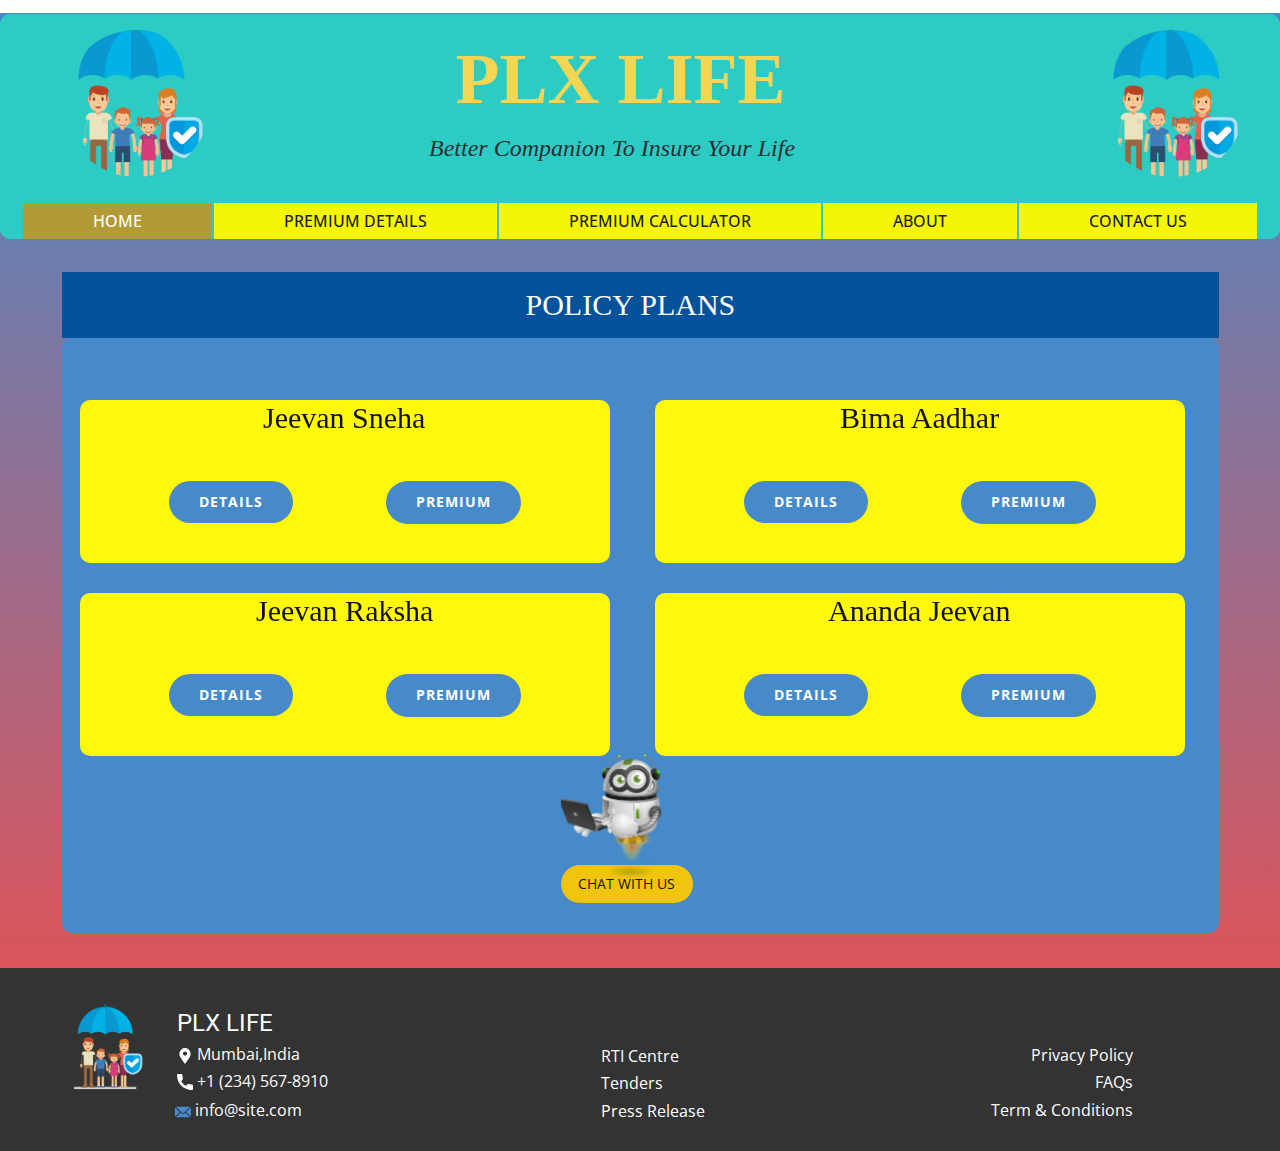
==== index.html @ ce234f06 "Add files via upload" ====
<!DOCTYPE html>
<html style="font-size: 16px;" lang="en"><head>
    <meta name="viewport" content="width=device-width, initial-scale=1.0">
    <meta charset="utf-8">
    <meta name="keywords" content="Try this now Ashnu !">
    <meta name="description" content="">
    <title>Home</title>
    <link rel="stylesheet" href="plxcss.css" media="screen">
<link rel="stylesheet" href="Home.css" media="screen">
    <script class="u-script" type="text/javascript" src="jquery.js" defer=""></script>
    <script class="u-script" type="text/javascript" src="plx.js" defer=""></script>
    <link id="u-theme-google-font" rel="stylesheet" href="https://fonts.googleapis.com/css?family=Roboto:100,100i,300,300i,400,400i,500,500i,700,700i,900,900i|Open+Sans:300,300i,400,400i,500,500i,600,600i,700,700i,800,800i">


    <script type="application/ld+json">{
		"@context": "http://schema.org",
		"@type": "Organization",
		"name": "",
		"logo": "images/Pngtreeinsurance_3634053.png"
}</script>
    <meta name="theme-color" content="#478ac9">
    <meta property="og:title" content="Home">
    <meta property="og:type" content="website">
  </head>
  <body data-home-page="Home.html" data-home-page-title="Home" class="u-body u-xl-mode"><header class="u-clearfix u-header u-header" id="sec-febd"><div class="u-clearfix u-sheet u-valign-middle-lg u-valign-middle-md u-valign-middle-sm u-valign-middle-xl u-sheet-1"></div></header>
    <section class="u-align-center u-clearfix u-gradient u-section-1" src="" id="sec-e5d2">
      <div class="u-container-style u-expanded-width u-group u-palette-4-base u-radius-10 u-shape-round u-group-1">
        <div class="u-container-layout u-valign-bottom u-container-layout-1">
          <div class="u-image u-image-circle u-image-1" alt="" data-image-width="2830" data-image-height="3555"></div>
          <div class="u-image u-image-circle u-image-2" alt="" data-image-width="2830" data-image-height="3555"></div>
          <h1 class="u-custom-font u-font-georgia u-text u-title u-text-1">PLX LIFE<span style="font-weight: 700;"></span>
          </h1>
          <h4 class="u-custom-font u-font-georgia u-text u-text-palette-5-dark-3 u-text-2">Better Companion To Insure Your Life<span style="font-style: italic;"></span>
          </h4>
          <nav class="u-menu u-menu-dropdown u-offcanvas u-menu-1">
            <div class="menu-collapse" style="font-size: 1rem; letter-spacing: 0px; text-transform: uppercase; font-weight: 500;">
              <a class="u-button-style u-custom-active-color u-custom-border u-custom-border-color u-custom-color u-custom-hover-color u-custom-left-right-menu-spacing u-custom-text-active-color u-custom-text-color u-custom-text-hover-color u-custom-top-bottom-menu-spacing u-nav-link" href="#">
                <svg class="u-svg-link" viewBox="0 0 24 24"><use xmlns:xlink="http://www.w3.org/1999/xlink" xlink:href="#svg-64f9"></use></svg>
                <svg class="u-svg-content" version="1.1" id="svg-64f9" viewBox="0 0 16 16" x="0px" y="0px" xmlns:xlink="http://www.w3.org/1999/xlink" xmlns="http://www.w3.org/2000/svg"><g><rect y="1" width="16" height="2"></rect><rect y="7" width="16" height="2"></rect><rect y="13" width="16" height="2"></rect>
</g></svg>
              </a>
            </div>
            <div class="u-custom-menu u-nav-container">
              <ul class="u-nav u-spacing-2 u-unstyled u-nav-1"><li class="u-nav-item"><a class="u-active-palette-3-dark-1 u-button-style u-custom-color-3 u-hover-palette-3-dark-1 u-nav-link u-text-active-white u-text-grey-90 u-text-hover-white" href="Home.html" style="padding: 10px 70px;">Home</a>
</li><li class="u-nav-item"><a class="u-active-palette-3-dark-1 u-button-style u-custom-color-3 u-hover-palette-3-dark-1 u-nav-link u-text-active-white u-text-grey-90 u-text-hover-white" href="Premium-Details.html" style="padding: 10px 70px;">Premium Details</a>
</li><li class="u-nav-item"><a class="u-active-palette-3-dark-1 u-button-style u-custom-color-3 u-hover-palette-3-dark-1 u-nav-link u-text-active-white u-text-grey-90 u-text-hover-white" href="Premium-Calculator.html" style="padding: 10px 70px;">Premium Calculator</a>
</li><li class="u-nav-item"><a class="u-active-palette-3-dark-1 u-button-style u-custom-color-3 u-hover-palette-3-dark-1 u-nav-link u-text-active-white u-text-grey-90 u-text-hover-white" href="About.html" style="padding: 10px 70px;">About</a>
</li><li class="u-nav-item"><a class="u-active-palette-3-dark-1 u-button-style u-custom-color-3 u-hover-palette-3-dark-1 u-nav-link u-text-active-white u-text-grey-90 u-text-hover-white" href="Contact-Us.html" style="padding: 10px 70px;">Contact Us</a>
</li></ul>
            </div>
            <div class="u-custom-menu u-nav-container-collapse">
              <div class="u-black u-container-style u-inner-container-layout u-opacity u-opacity-95 u-sidenav">
                <div class="u-inner-container-layout u-sidenav-overflow">
                  <div class="u-menu-close"></div>
                  <ul class="u-align-center u-nav u-popupmenu-items u-unstyled u-nav-2"><li class="u-nav-item"><a class="u-button-style u-nav-link" href="Home.html">Home</a>
</li><li class="u-nav-item"><a class="u-button-style u-nav-link" href="Premium-Details.html">Premium Details</a>
</li><li class="u-nav-item"><a class="u-button-style u-nav-link" href="Premium-Calculator.html">Premium Calculator</a>
</li><li class="u-nav-item"><a class="u-button-style u-nav-link" href="About.html">About</a>
</li><li class="u-nav-item"><a class="u-button-style u-nav-link" href="Contact-Us.html">Contact Us</a>
</li></ul>
                </div>
              </div>
              <div class="u-black u-menu-overlay u-opacity u-opacity-70"></div>
            </div>
          </nav>
        </div>
      </div>
      <div class="u-align-left u-container-style u-custom-color-1 u-group u-shape-rectangle u-group-2">
        <div class="u-container-layout u-container-layout-2">
          <h3 class="u-custom-font u-font-georgia u-text u-text-default u-text-3">POLICY PLANS</h3>
        </div>
      </div>
      <div class="u-container-style u-group u-palette-1-base u-radius-10 u-shape-round u-group-3" data-href="https://sites.google.com/vitstudent.ac.in/plxlifechat/home">
        <div class="u-container-layout u-container-layout-3">
          <div class="u-list u-list-1">
            <div class="u-repeater u-repeater-1">
              <div class="u-container-style u-list-item u-repeater-item">
                <div class="u-container-layout u-similar-container u-container-layout-4">
                  <div class="u-container-style u-custom-color-2 u-group u-radius-10 u-shape-round u-group-4">
                    <div class="u-container-layout u-valign-top u-container-layout-5">
                      <h3 class="infinite u-custom-font u-font-georgia u-text u-text-4" data-animation-name="pulse" data-animation-duration="1000" data-animation-direction="">Jeevan Sneha</h3>
                      <a href="Premium-Details.html" data-page-id="79207171" class="u-btn u-btn-round u-button-style u-hover-palette-1-light-1 u-palette-1-base u-radius-50 u-btn-1"> Details</a>
                      <a href="Premium-Calculator.html" data-page-id="68754024" class="u-btn u-btn-round u-button-style u-hover-palette-1-light-1 u-palette-1-base u-radius-50 u-btn-2"> Premium</a>
                    </div>
                  </div>
                </div>
              </div>
              <div class="u-container-style u-list-item u-repeater-item">
                <div class="u-container-layout u-similar-container u-container-layout-6">
                  <div class="u-container-style u-custom-color-2 u-group u-radius-10 u-shape-round u-group-5">
                    <div class="u-container-layout u-valign-top u-container-layout-7">
                      <h3 class="infinite u-custom-font u-font-georgia u-text u-text-default u-text-5" data-animation-name="pulse" data-animation-duration="1000" data-animation-direction="">Bima Aadhar</h3>
                      <a href="Premium-Details.html" class="u-btn u-btn-round u-button-style u-hover-palette-1-light-1 u-palette-1-base u-radius-50 u-btn-3">Details</a>
                      <a href="Premium-Calculator.html" class="u-btn u-btn-round u-button-style u-hover-palette-1-light-1 u-palette-1-base u-radius-50 u-btn-4"> Premium</a>
                    </div>
                  </div>
                </div>
              </div>
              <div class="u-container-style u-list-item u-repeater-item">
                <div class="u-container-layout u-similar-container u-container-layout-8">
                  <div class="u-container-style u-custom-color-2 u-group u-radius-10 u-shape-round u-group-6">
                    <div class="u-container-layout u-valign-top u-container-layout-9">
                      <h3 class="infinite u-custom-font u-font-georgia u-text u-text-default u-text-6" data-animation-name="pulse" data-animation-duration="1000" data-animation-direction="">Jeevan Raksha</h3>
                      <a href="Premium-Details.html" class="u-btn u-btn-round u-button-style u-hover-palette-1-light-1 u-palette-1-base u-radius-50 u-btn-5">details</a>
                      <a href="Premium-Calculator.html" class="u-btn u-btn-round u-button-style u-hover-palette-1-light-1 u-palette-1-base u-radius-50 u-btn-6">premium</a>
                    </div>
                  </div>
                </div>
              </div>
              <div class="u-container-style u-list-item u-repeater-item">
                <div class="u-container-layout u-similar-container u-container-layout-10">
                  <div class="u-container-style u-custom-color-2 u-group u-radius-10 u-shape-round u-group-7">
                    <div class="u-container-layout u-valign-top u-container-layout-11">
                      <h3 class="infinite u-custom-font u-font-georgia u-text u-text-default u-text-7" data-animation-name="pulse" data-animation-duration="1000" data-animation-direction="">Ananda Jeevan</h3>
                      <a href="Premium-Details.html" class="u-btn u-btn-round u-button-style u-hover-palette-1-light-1 u-palette-1-base u-radius-50 u-btn-7">details</a>
                      <a href="Premium-Calculator.html" class="u-btn u-btn-round u-button-style u-hover-palette-1-light-1 u-palette-1-base u-radius-50 u-btn-8">Premium</a>
                    </div>
                  </div>
                </div>
              </div>
            </div>
          </div>
          <a href="https://sites.google.com/vitstudent.ac.in/plx-life/home" class="u-btn u-btn-round u-button-style u-hover-palette-4-base u-palette-3-base u-radius-50 u-btn-9" target="_blank">Chat With Us</a>
          <img class="infinite u-image u-image-default u-image-3" src="images/kisspng-chatbot-internet-bot-robot-portable-network-graphi-telegain-telegram-5cd8e5e9002c20.4784620315577185050007.png" alt="" data-image-width="492" data-image-height="597" data-animation-name="pulse" data-animation-duration="1000" data-animation-direction="" data-href="https://sites.google.com/vitstudent.ac.in/plx-life/home" data-target="_blank">
        </div>
      </div>
    </section>


            <footer class="u-clearfix u-footer u-grey-80" id="sec-1d4d"><div class="u-clearfix u-sheet u-sheet-1">
        <h4 class="u-text u-text-default u-text-1">PLX LIFE</h4>
        <a href="#" class="u-image u-logo u-image-1" data-image-width="2830" data-image-height="3555">
          <img src="images/Pngtreeinsurance_3634053.png" class="u-logo-image u-logo-image-1">
        </a>
        <p class="u-text u-text-default u-text-2"><span class="u-icon"><svg class="u-svg-content" viewBox="0 0 54.757 54.757" x="0px" y="0px" style="width: 1em; height: 1em;"><path d="M40.94,5.617C37.318,1.995,32.502,0,27.38,0c-5.123,0-9.938,1.995-13.56,5.617c-6.703,6.702-7.536,19.312-1.804,26.952
	L27.38,54.757L42.721,32.6C48.476,24.929,47.643,12.319,40.94,5.617z M27.557,26c-3.859,0-7-3.141-7-7s3.141-7,7-7s7,3.141,7,7
	S31.416,26,27.557,26z"></path></svg><img></span>&nbsp;Mumbai,India
        </p>
        <a href="#" class="u-active-none u-bottom-left-radius-0 u-bottom-right-radius-0 u-btn u-btn-rectangle u-button-style u-hover-none u-none u-radius-0 u-text-hover-palette-1-base u-top-left-radius-0 u-top-right-radius-0 u-btn-1"><span class="u-icon"><svg class="u-svg-content" viewBox="0 0 405.333 405.333" x="0px" y="0px" style="width: 1em; height: 1em;"><path d="M373.333,266.88c-25.003,0-49.493-3.904-72.704-11.563c-11.328-3.904-24.192-0.896-31.637,6.699l-46.016,34.752    c-52.8-28.181-86.592-61.952-114.389-114.368l33.813-44.928c8.512-8.512,11.563-20.971,7.915-32.64    C142.592,81.472,138.667,56.96,138.667,32c0-17.643-14.357-32-32-32H32C14.357,0,0,14.357,0,32    c0,205.845,167.488,373.333,373.333,373.333c17.643,0,32-14.357,32-32V298.88C405.333,281.237,390.976,266.88,373.333,266.88z"></path></svg><img></span>&nbsp;+1 (234) 567-8910
        </a>
        <a href="#" class="u-border-1 u-border-active-palette-2-base u-border-hover-palette-1-base u-btn u-button-style u-none u-btn-2">Privacy Policy</a>
        <a href="#" class="u-border-1 u-border-active-palette-2-base u-border-hover-palette-1-base u-btn u-button-style u-none u-btn-3">FAQs</a>
        <a href="#" class="u-border-1 u-border-active-palette-2-base u-border-hover-palette-1-base u-btn u-button-style u-none u-btn-4">RTI Centre</a>
        <a href="#" class="u-border-1 u-border-active-palette-2-base u-border-hover-palette-1-base u-btn u-button-style u-none u-btn-5">Tenders</a>
        <a href="#" class="u-border-1 u-border-active-palette-2-base u-border-hover-palette-1-base u-btn u-button-style u-none u-btn-6">Term &amp; Conditions</a>
        <a href="#" class="u-active-none u-bottom-left-radius-0 u-bottom-right-radius-0 u-btn u-btn-rectangle u-button-style u-hover-none u-none u-radius-0 u-text-hover-palette-1-base u-top-left-radius-0 u-top-right-radius-0 u-btn-7"><span class="u-icon u-icon-3"><svg class="u-svg-content" viewBox="0 0 24 16" x="0px" y="0px" style="width: 1em; height: 1em;"><path fill="currentColor" d="M23.8,1.1l-7.3,6.8l7.3,6.8c0.1-0.2,0.2-0.6,0.2-0.9V2C24,1.7,23.9,1.4,23.8,1.1z M21.8,0H2.2
	c-0.4,0-0.7,0.1-1,0.2L10.6,9c0.8,0.8,2.2,0.8,3,0l9.2-8.7C22.6,0.1,22.2,0,21.8,0z M0.2,1.1C0.1,1.4,0,1.7,0,2V14
	c0,0.3,0.1,0.6,0.2,0.9l7.3-6.8L0.2,1.1z M15.5,9l-1.1,1c-1.3,1.2-3.6,1.2-4.9,0l-1-1l-7.3,6.8c0.2,0.1,0.6,0.2,1,0.2H22
	c0.4,0,0.6-0.1,1-0.2L15.5,9z"></path></svg><img></span>&nbsp;info@site.com
        </a>
        <a href="#" class="u-border-1 u-border-active-palette-2-base u-border-hover-palette-1-base u-btn u-button-style u-none u-btn-8">Press Release</a>
      </div></footer>

</body></html>
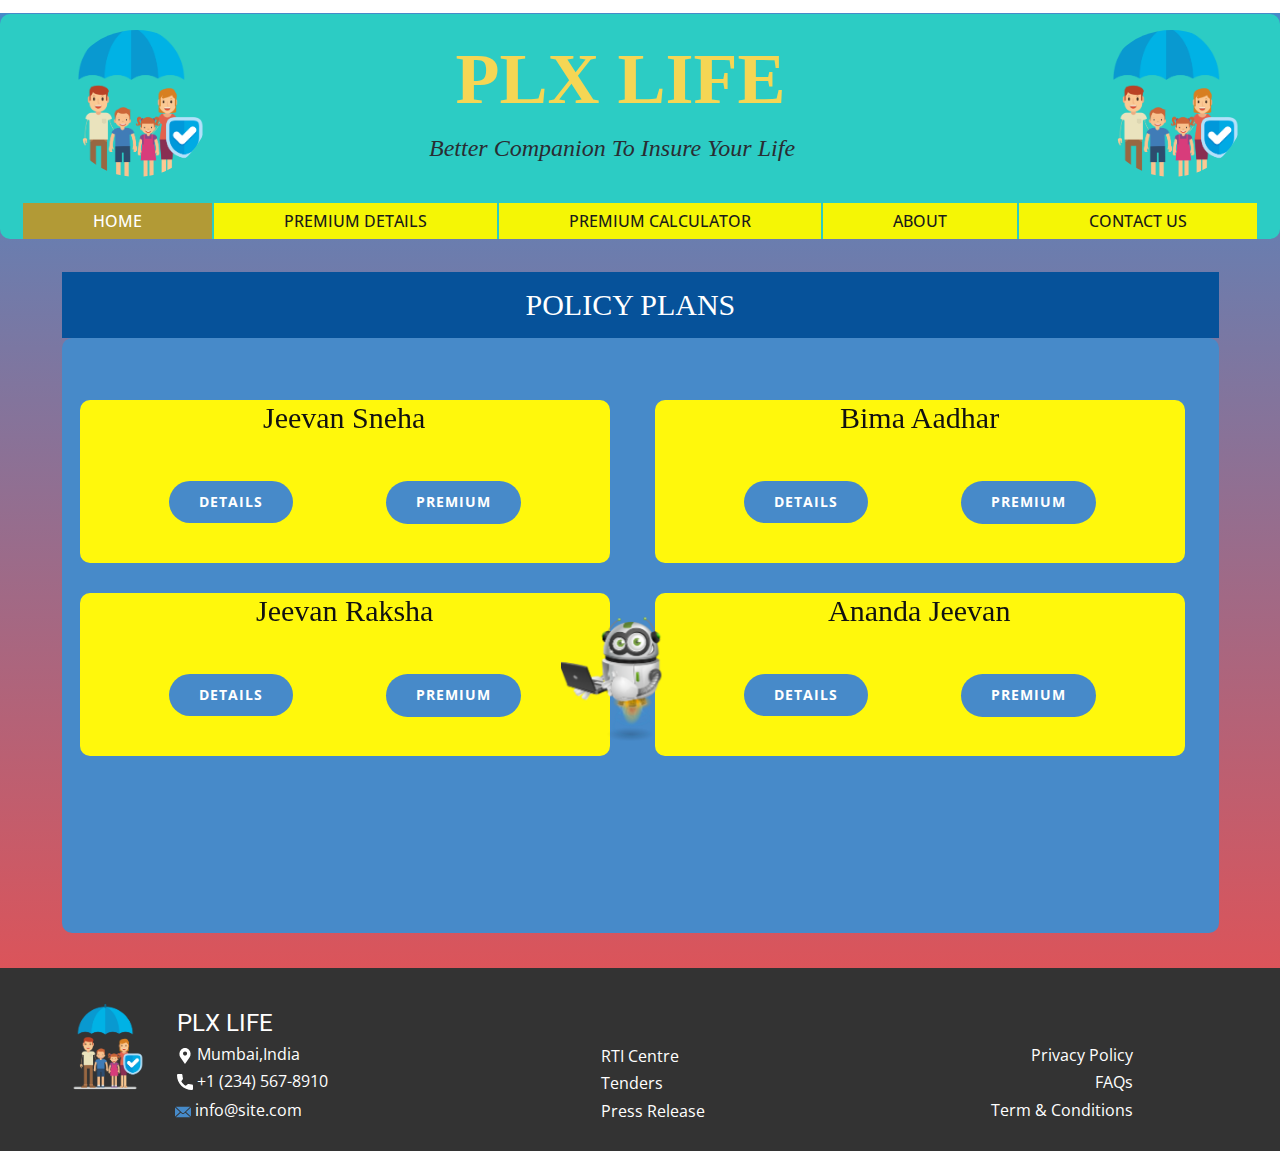
==== commit 2aecf224: "Update index.html" ====
--- a/index.html
+++ b/index.html
@@ -120,7 +120,7 @@
               </div>
             </div>
           </div>
-          <a href="https://sites.google.com/vitstudent.ac.in/plx-life/home" class="u-btn u-btn-round u-button-style u-hover-palette-4-base u-palette-3-base u-radius-50 u-btn-9" target="_blank">Chat With Us</a>
+          <!--<a href="https://sites.google.com/vitstudent.ac.in/plx-life/home" class="u-btn u-btn-round u-button-style u-hover-palette-4-base u-palette-3-base u-radius-50 u-btn-9" target="_blank">Chat With Us</a>-->
           <img class="infinite u-image u-image-default u-image-3" src="images/kisspng-chatbot-internet-bot-robot-portable-network-graphi-telegain-telegram-5cd8e5e9002c20.4784620315577185050007.png" alt="" data-image-width="492" data-image-height="597" data-animation-name="pulse" data-animation-duration="1000" data-animation-direction="" data-href="https://sites.google.com/vitstudent.ac.in/plx-life/home" data-target="_blank">
         </div>
       </div>
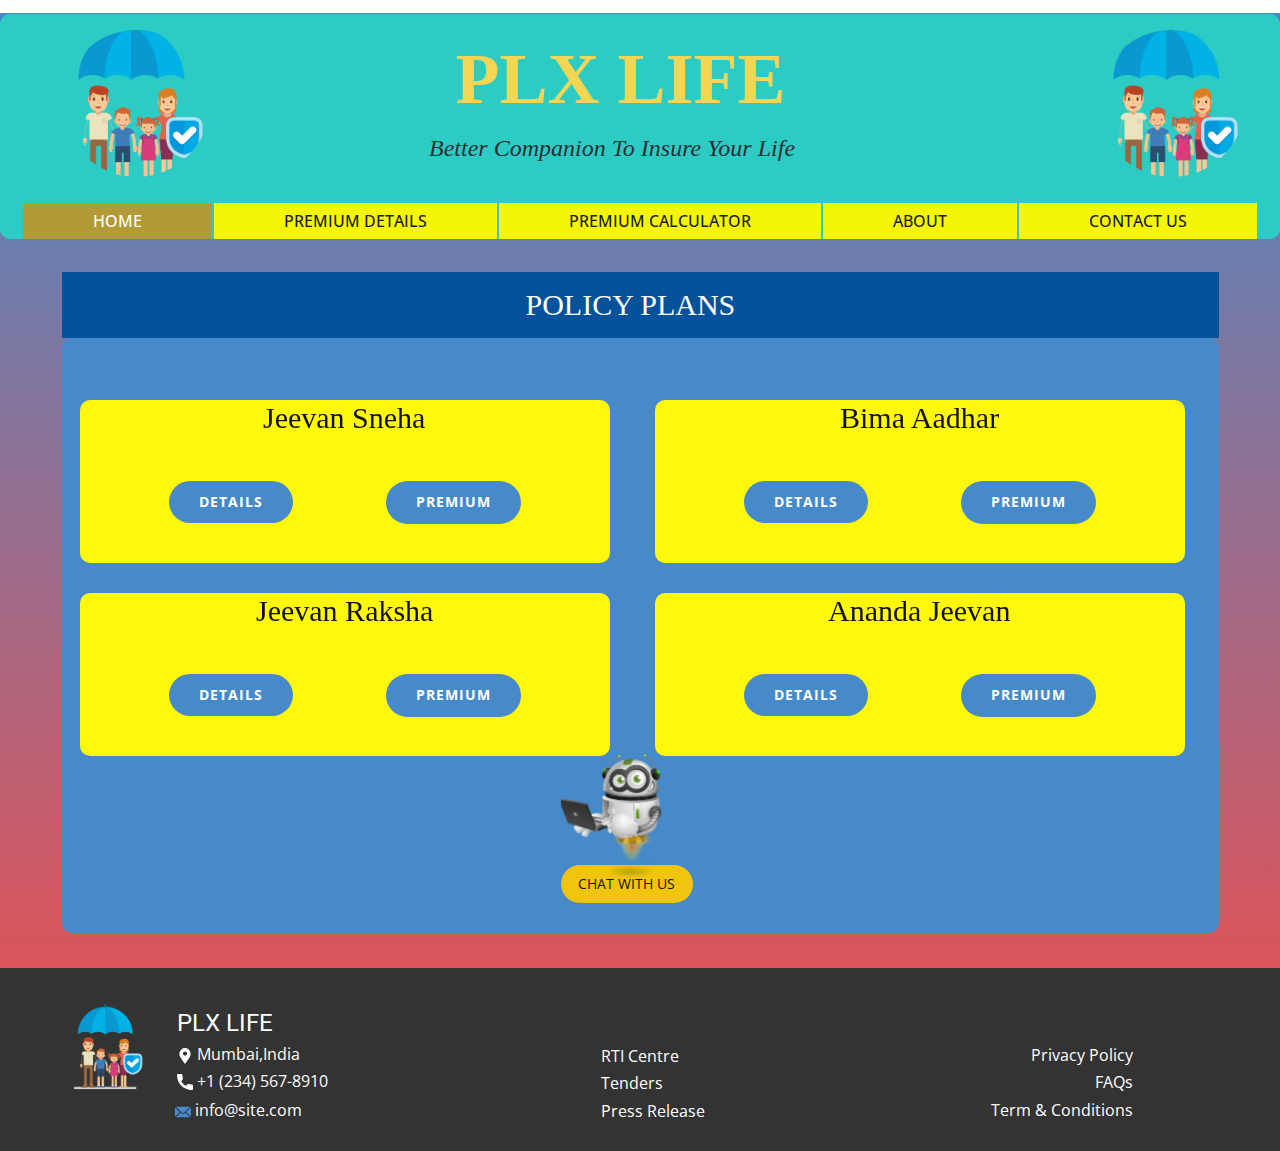
==== commit 478cd294: "Update index.html" ====
--- a/index.html
+++ b/index.html
@@ -70,7 +70,7 @@
           <h3 class="u-custom-font u-font-georgia u-text u-text-default u-text-3">POLICY PLANS</h3>
         </div>
       </div>
-      <div class="u-container-style u-group u-palette-1-base u-radius-10 u-shape-round u-group-3" data-href="https://sites.google.com/vitstudent.ac.in/plxlifechat/home">
+      <div class="u-container-style u-group u-palette-1-base u-radius-10 u-shape-round u-group-3" data-href="https://sites.google.com/vitstudent.ac.in/plx-life/home">
         <div class="u-container-layout u-container-layout-3">
           <div class="u-list u-list-1">
             <div class="u-repeater u-repeater-1">
@@ -120,7 +120,7 @@
               </div>
             </div>
           </div>
-          <!--<a href="https://sites.google.com/vitstudent.ac.in/plx-life/home" class="u-btn u-btn-round u-button-style u-hover-palette-4-base u-palette-3-base u-radius-50 u-btn-9" target="_blank">Chat With Us</a>-->
+          <a href="https://sites.google.com/vitstudent.ac.in/plx-life/home" class="u-btn u-btn-round u-button-style u-hover-palette-4-base u-palette-3-base u-radius-50 u-btn-9" target="_blank">Chat With Us</a>
           <img class="infinite u-image u-image-default u-image-3" src="images/kisspng-chatbot-internet-bot-robot-portable-network-graphi-telegain-telegram-5cd8e5e9002c20.4784620315577185050007.png" alt="" data-image-width="492" data-image-height="597" data-animation-name="pulse" data-animation-duration="1000" data-animation-direction="" data-href="https://sites.google.com/vitstudent.ac.in/plx-life/home" data-target="_blank">
         </div>
       </div>
